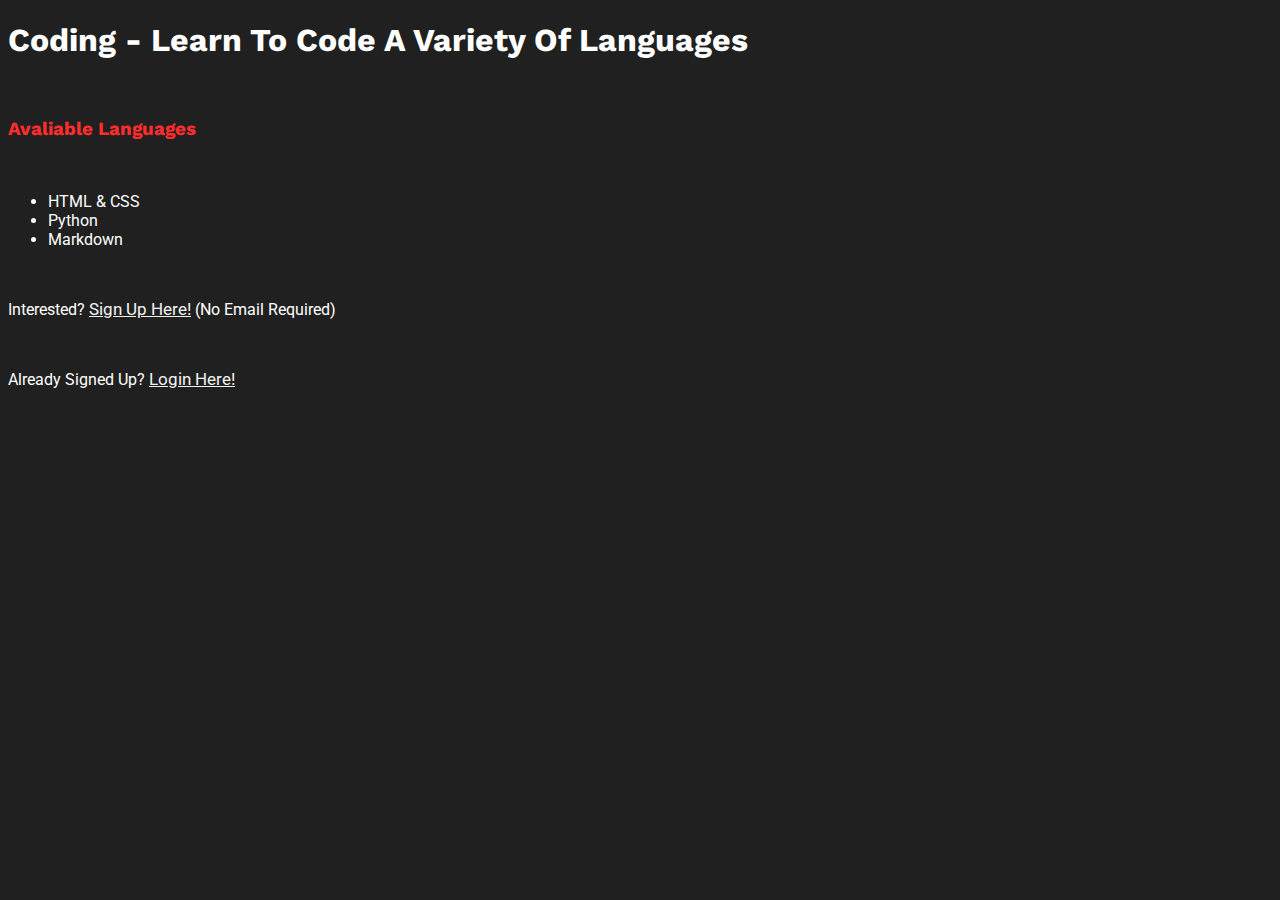
==== index.html @ 60590862 "First Commit" ====
<!DOCTYPE html>
<html lang="en">
<head>
    <meta charset="UTF-8">
    <meta name="viewport" content="width=device-width, initial-scale=1.0">
    <link rel="stylesheet" href="assets/css/main.css">
    <title>Coding | stuffzez.github.io</title>
</head>
<body>
    <h1>Coding - Learn To Code A Variety Of Languages</h1>
    <br>
    <h3>Avaliable Languages</h3>
    <br>
    <ul>
        <li>HTML & CSS</li>
        <li>Python</li>
        <li>Markdown</li>
    </ul>
    <br>
    <p>Interested? <a href="signup">Sign Up Here!</a> (No Email Required)</p>
    <br>
    <p>Already Signed Up? <a href="src/learn">Login Here!</a></p>
</body>
</html>
---- assets/css/main.css ----
@import url('https://fonts.googleapis.com/css2?family=Roboto&display=swap');
@import url('https://fonts.googleapis.com/css2?family=Work+Sans:wght@600&display=swap');

p {
    font-family: 'Roboto', sans-serif;
}

li {
    font-family: 'Roboto', sans-serif;
}

label {
    font-family: 'Roboto', sans-serif;
}

option {
    font-family: 'Roboto', sans-serif;
}

a {
    font-family: 'Roboto', sans-serif;
}

a {
    color: #f2f2f2;
    text-align: center;
    font-size: 17px;
    font-family: 'Roboto', sans-serif;
}
a:hover {
    color: rgb(166, 179, 184);
    font-family: 'Roboto', sans-serif;
}

a.active {
    background-color: #000000;
    color: white;
    font-family: 'Roboto', sans-serif;
}

a:visited {
    color: #b1e9fc;
    text-align: center;
    font-size: 17px;
    font-family: 'Roboto', sans-serif;
}

h1 {
    font-family: 'Work Sans', sans-serif;
}

h2 {
    font-family: 'Work Sans', sans-serif;
}

h3 {
    font-family: 'Work Sans', sans-serif;
    color: rgb(255, 45, 45);
}

button {
    font-family: 'Roboto', sans-serif;
}

body {
    color: white;
    background-color: rgb(32, 32, 32);
}

.codeprev {
    background-color: rgba(255, 255, 255, 0.650);
    border-radius: 5px;
    font-size: 25px;
}

input {
    border-radius: 10px;
    height: 35px;
    font-size: 20px;
    font-family: 'Segoe UI', Tahoma, Geneva, Verdana, sans-serif;
    font-weight: bold;
    background-color: rgb(255,255,255);
}

button {
    border-radius: 25px;
    font-size: 20px;
    font-family: 'Segoe UI', Tahoma, Geneva, Verdana, sans-serif;
    font-weight: bold;
    background-color: rgb(255,255,255);
}
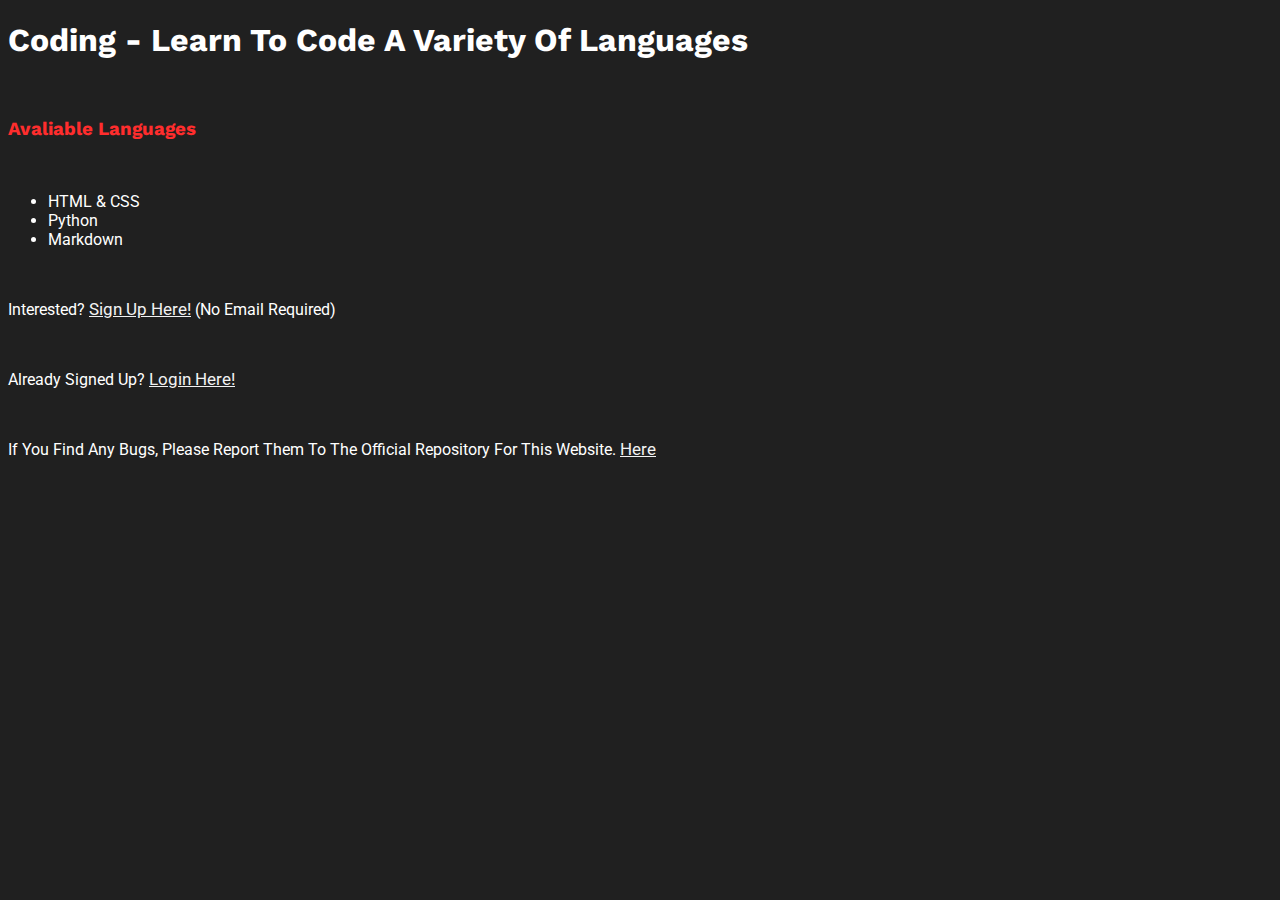
==== commit 451bd2cc: "Issues Notice" ====
--- a/index.html
+++ b/index.html
@@ -3,7 +3,8 @@
 <head>
     <meta charset="UTF-8">
     <meta name="viewport" content="width=device-width, initial-scale=1.0">
-    <link rel="stylesheet" href="assets/css/main.css">
+    <link rel="stylesheet" href="https://stuffzez.github.io/Coding/assets/css/main.css">
+    <meta name="google-site-verification" content="7YiubERgaN8UtgdeR5wA3DPIY8cN4lQLJF37hXYNMSw" />
     <title>Coding | stuffzez.github.io</title>
 </head>
 <body>
@@ -17,8 +18,10 @@
         <li>Markdown</li>
     </ul>
     <br>
-    <p>Interested? <a href="signup">Sign Up Here!</a> (No Email Required)</p>
+    <p>Interested? <a href="https://stuffzez.github.io/Coding/signup">Sign Up Here!</a> (No Email Required)</p>
     <br>
-    <p>Already Signed Up? <a href="src/learn">Login Here!</a></p>
+    <p>Already Signed Up? <a href="https://stuffzez.github.io/Coding/src/learn">Login Here!</a></p>
+    <br>
+    <p>If You Find Any Bugs, Please Report Them To The Official Repository For This Website. <a href="https://github.com/StuffzEZ/Coding/issues">Here</a></p>
 </body>
-</html>+</html>
